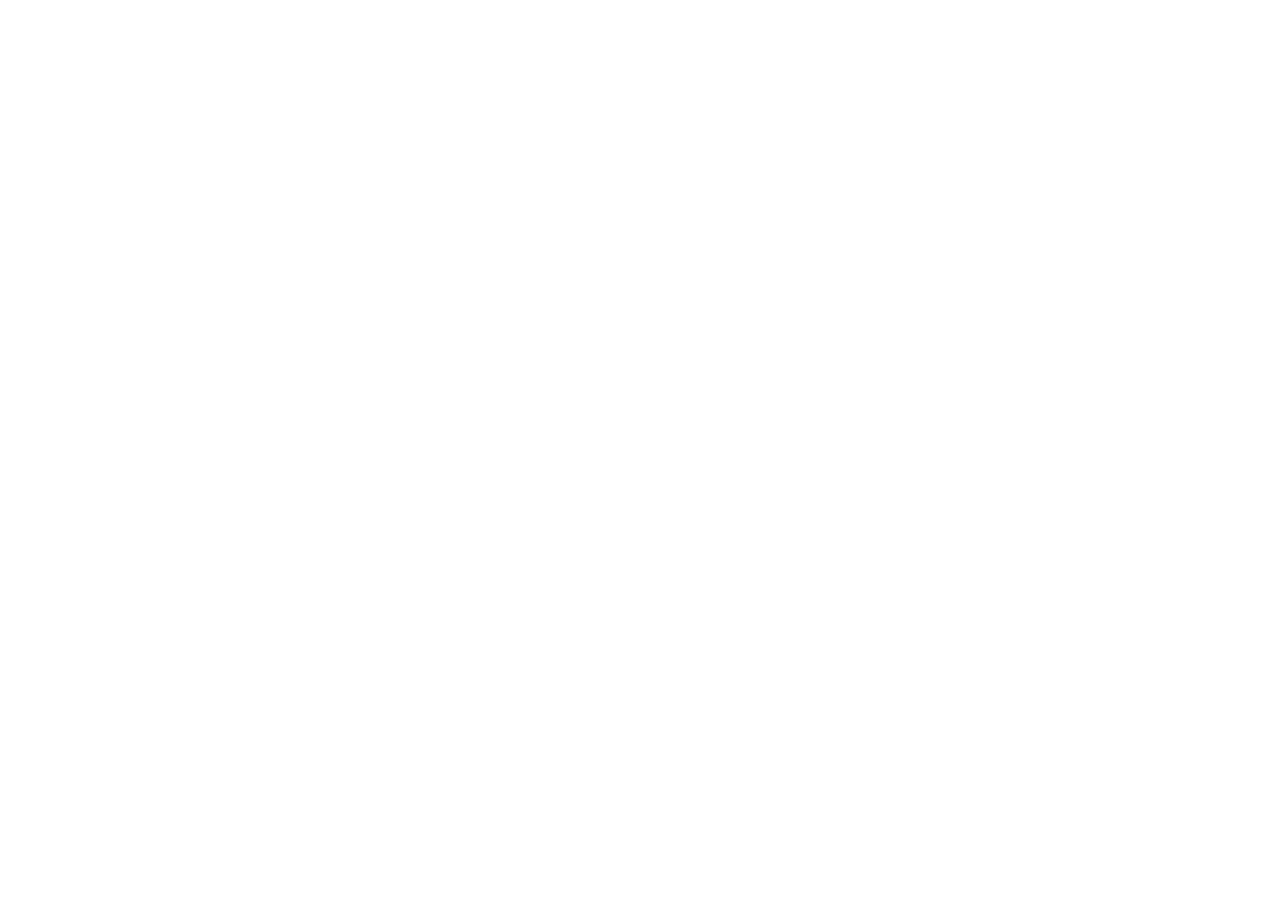
==== contacto.html @ 3b7deedb "Creacion repo" ====
<!DOCTYPE html>
<html lang="en">
<head>
    <meta charset="UTF-8">
    <meta name="viewport" content="width=device-width, initial-scale=1.0">
    <title>Contacto</title>
</head>
<body>
    
</body>
</html>
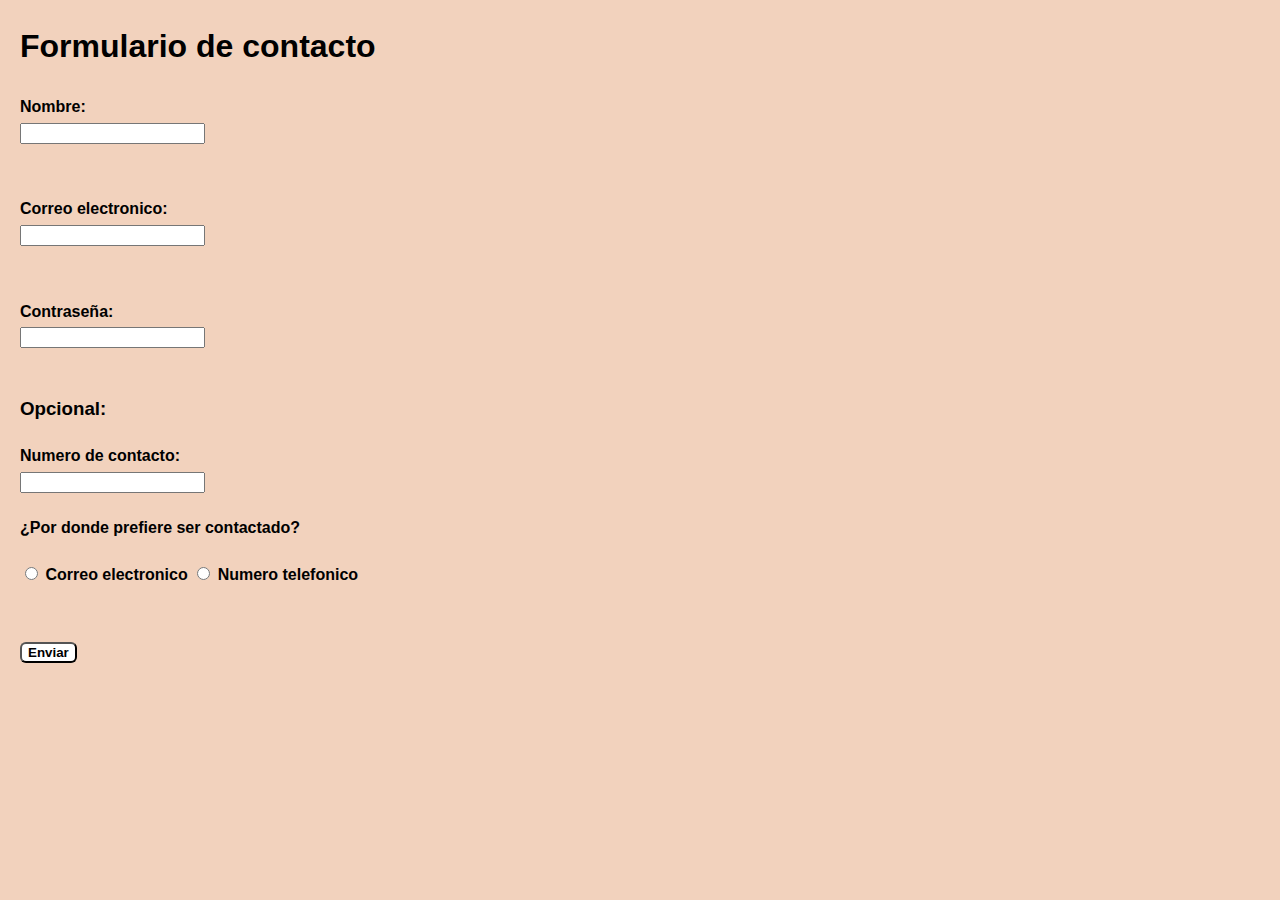
==== commit ad7dbefc: "Finalizado" ====
--- a/contacto.html
+++ b/contacto.html
@@ -3,9 +3,56 @@
 <head>
     <meta charset="UTF-8">
     <meta name="viewport" content="width=device-width, initial-scale=1.0">
+    <link rel="stylesheet" href="styles.css">
     <title>Contacto</title>
 </head>
 <body>
-    
+    <h1> Formulario de contacto</h1>
+  <form action="index.html">
+    <!-- Nombre -->
+    <div>
+      <label for="nombre"><strong>Nombre:</strong> </label>
+      <br>
+      <input type="text" name="nombre" required>
+    </div>
+    <br>
+    <br>
+    <!-- Correo -->
+
+    <div>
+      <label for="correo"><strong>Correo electronico:</strong> </label>
+      <br>
+      <input type="text" name="correo" required>
+    </div>
+    <br>
+    <br>
+    <!-- Contraseña -->
+
+    <div>
+      <label for="contrasena"><strong>Contraseña: </strong> </label>
+      <br>
+      <input type="password" name="contrasena" required>
+    </div>
+    <br>
+    <h3>Opcional:</h3>
+    <div>
+        <label for="telefono"><strong>Numero de contacto:</strong> </label>
+        <br>
+        <input type="number" name="telefono">
+      </div>
+    <div>
+        <h4>¿Por donde prefiere ser contactado?</h3>
+      <input type="radio" name="radio">
+      <label for=""><strong>Correo electronico</strong></label>
+
+      <input type="radio" name="radio">
+      <label for=""><strong>Numero telefonico</strong></label>
+    </div>
+    <br>
+    <br>
+
+    <button type="submit" class="enviarinfo"> <strong>Enviar</strong></button>
+  </form>
+
 </body>
 </html>--- a/styles.css
+++ b/styles.css
@@ -0,0 +1,59 @@
+body{
+    font-family: Arial,sans-serif;
+    line-height: 1.6;
+    /*Px*/
+    margin:20px;
+    background-color: #F2D2BD;
+}
+header{
+    font-family: Georgia, Times;
+    color: #000000;
+    padding: 15px;
+    border-radius: 5px;
+}
+img{
+    border-radius: 1020px;
+    float: right;
+}
+a{
+    font-size: large;
+}
+table, th, td {
+    border: 1px solid black;
+    border-collapse: collapse;
+    background-color: #ffcead;
+    font-size: auto;
+}
+.detalle {
+    margin-left: 30px;
+}
+.titulo{
+    font-size: large;
+}
+button{
+    background-color: transparent;
+    border-radius: 4px;
+    border-width: 1px;
+}
+footer{
+    font-size: small;
+}
+.divisor {
+    width: 60%;
+    margin: 1px;
+    border: 1;
+    height: 2px;
+    background-color: #030303;
+    border-radius: 4px;
+}
+.divisorfooter {
+    width: 100%;
+    border: 1;
+    height: 1px;
+    background-color: #030303;
+}
+.enviarinfo{
+    background-color: white;
+    border-radius: 6px;
+    border-width: 2px;
+}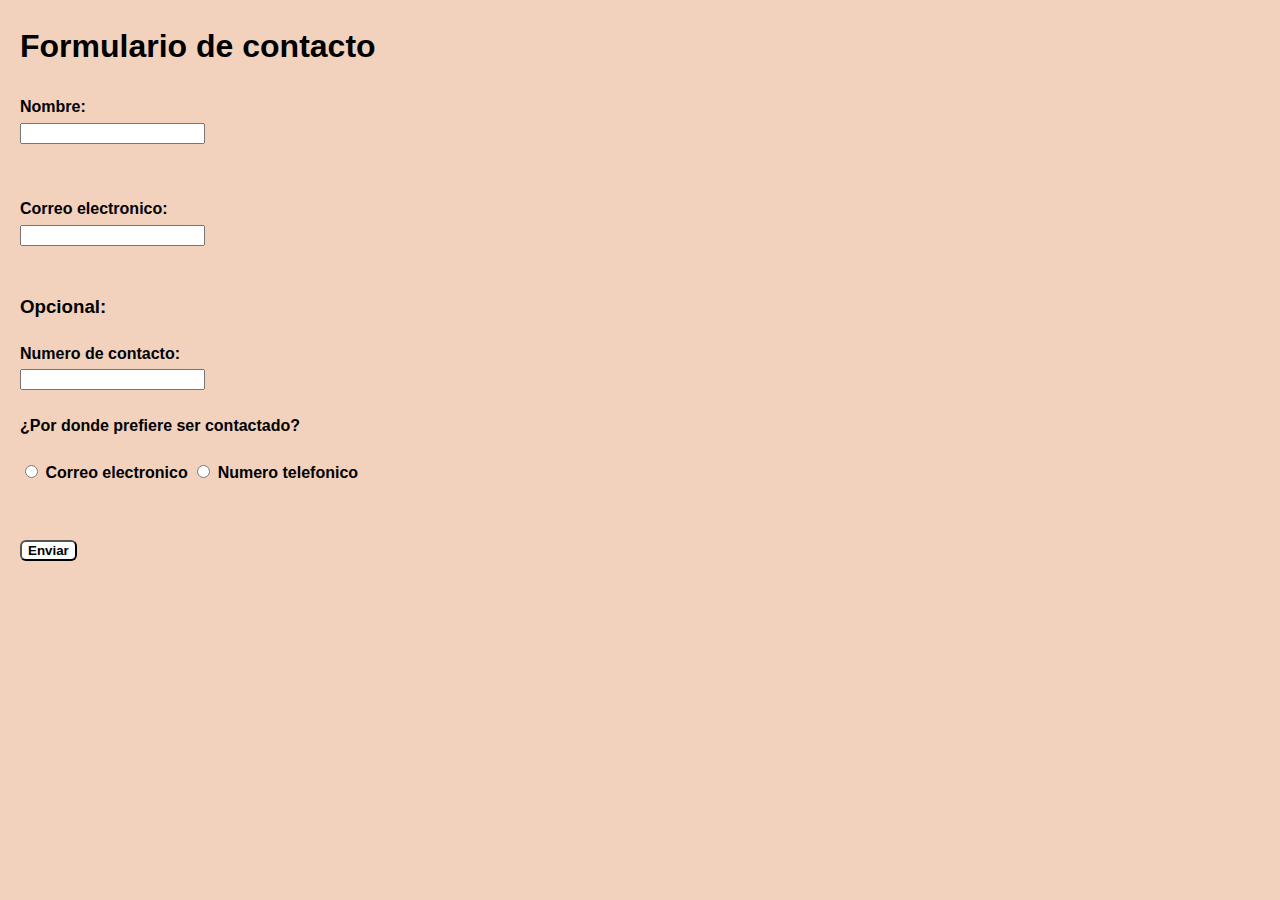
==== commit 7c44135b: "Eliminar campos innecesarios" ====
--- a/contacto.html
+++ b/contacto.html
@@ -25,15 +25,6 @@
       <input type="text" name="correo" required>
     </div>
     <br>
-    <br>
-    <!-- Contraseña -->
-
-    <div>
-      <label for="contrasena"><strong>Contraseña: </strong> </label>
-      <br>
-      <input type="password" name="contrasena" required>
-    </div>
-    <br>
     <h3>Opcional:</h3>
     <div>
         <label for="telefono"><strong>Numero de contacto:</strong> </label>
@@ -55,4 +46,4 @@
   </form>
 
 </body>
-</html>+</html>
--- a/styles.css
+++ b/styles.css
@@ -56,4 +56,14 @@
     background-color: white;
     border-radius: 6px;
     border-width: 2px;
-}+}
+.qr{
+    float: none;
+    border-radius: 0px;
+    
+}
+div.relative{
+    position: relative;
+    left: 40000px;
+    border: 3px;
+}
